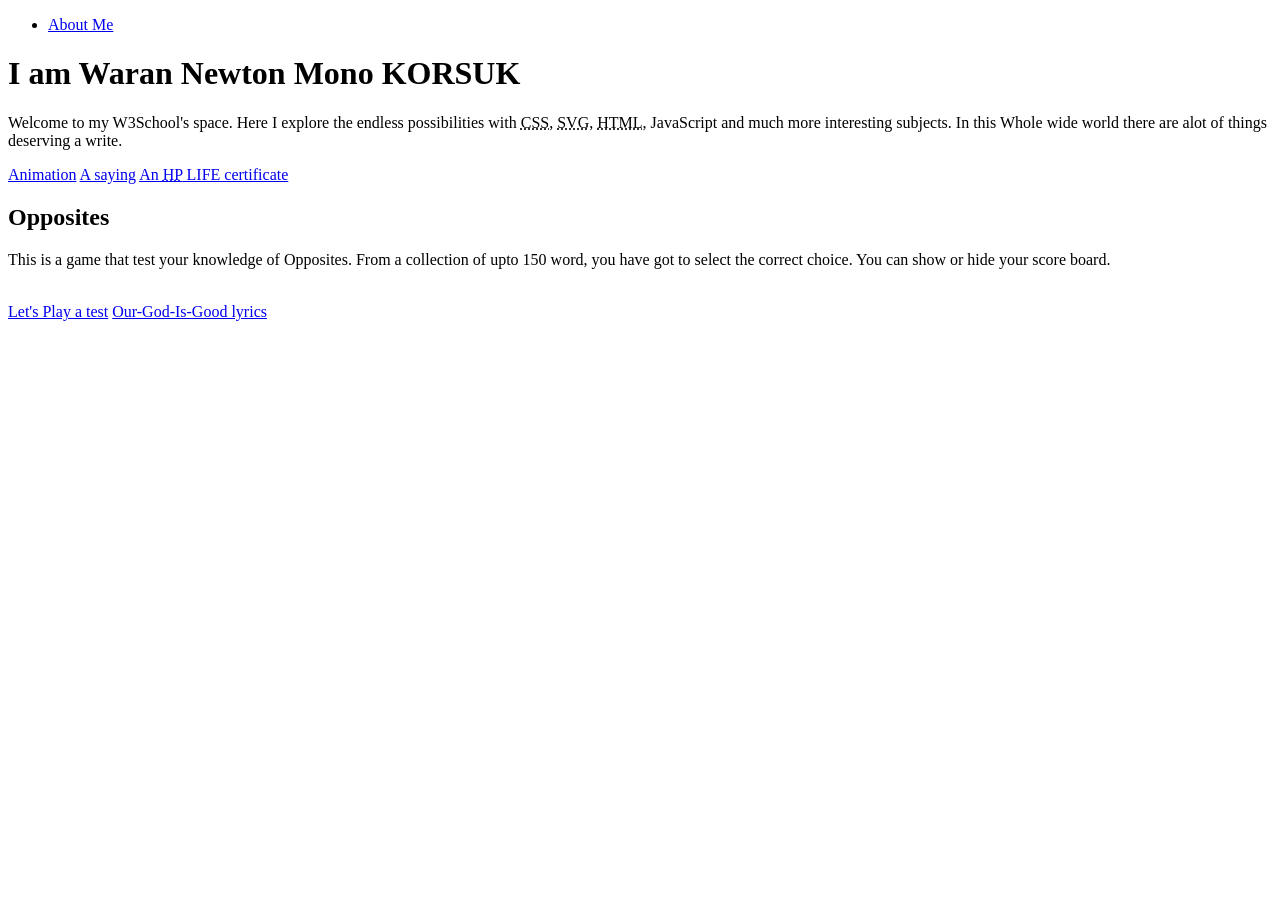
==== index.html @ dcefb23a "initialized repository Enable tracking changes to files in the repository. These are the files in my" ====
<!doctype html>

<html>
<head>
    <meta charset="utf-8">
    <link rel="shortcut icon" href="https://photos.fife.usercontent.google.com/pw/AP1GczOd2gyYQQ6xodLWMf0cQdotME8FGT477Wcec5_4XufPr2AkE1jcpJF_=w650-h650-s-no?authuser=0" type="img/jpg">
    <title>WNB Home</title>
    <link rel="shortcut icon" href="./IMG_20211221_075939_994_transcpr.jpg" type="image/x-icon">
    <!-- Load external CSS styles -->
    <link rel="stylesheet" href="styles.css">

</head>

<body>
<nav>
    <!-- <button type="button" class="navbtn">&#9776;</button>
    <ul>
        <li class="active">Home</li>
        <li>About</li>
        <li>Contact</li>
        <li>Projects</li>
    </ul> -->
    <ul>
        <li>
            <a href="/about.html">About Me</a>
        </li>
    </ul>
</nav>

<main>
    <h1>I am <span id="myName">Waran Newton Mono KORSUK</span></h1>
    <p>Welcome to my W3School's space. Here I explore the endless possibilities with <abbr title="Cascading style sheeets">CSS</abbr>, <abbr title="scalable vector graphics">SVG</abbr>, <abbr title="Hypertext markup language">HTML</abbr>, JavaScript and much more interesting subjects. In this Whole wide world there are alot of things deserving a write.</p>

    <div class="btncontainer">
        <a href="./projects/animations/sumsang.html">Animation</a>
        <a href="./projects/museveni-quote/m7dwarf-quote.html">A saying</a>
        <a href="./projects/certificate/certificate.html">An <abbr title="Hewlett & Packard">HP</abbr> LIFE certificate</a>
    </div>
    <section>
        <h2>Opposites</h2>
        <p>This is a game that test your knowledge of Opposites. From a collection of upto 150 word, you have got to select the correct choice. You can show or hide your score board.</p>
        <br>
        <div class="btncontainer">
            <a href="./projects/opposites/opp.html">Let's Play a test</a>
            <a href="./projects/lyrical/lyricser.html">Our-God-Is-Good lyrics</a>
        </div>
    </section>

</main>

</body>
<script src="scripts.js"></script>

</html>
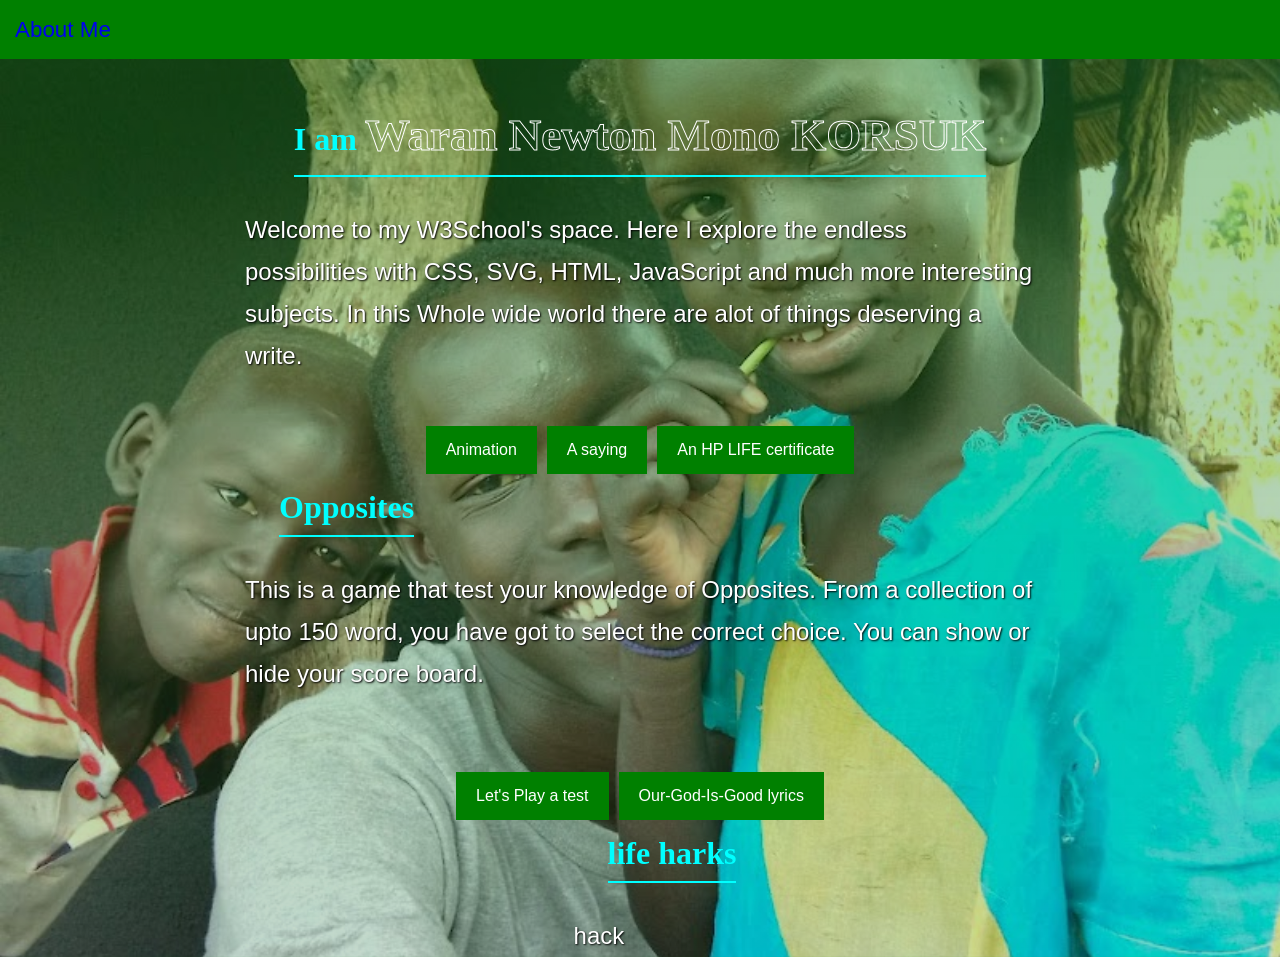
==== commit 6317deeb: "modified file paths changed file paths to relative for easy working in the local machine" ====
--- a/index.html
+++ b/index.html
@@ -5,9 +5,9 @@
     <meta charset="utf-8">
     <link rel="shortcut icon" href="https://photos.fife.usercontent.google.com/pw/AP1GczOd2gyYQQ6xodLWMf0cQdotME8FGT477Wcec5_4XufPr2AkE1jcpJF_=w650-h650-s-no?authuser=0" type="img/jpg">
     <title>WNB Home</title>
-    <link rel="shortcut icon" href="./IMG_20211221_075939_994_transcpr.jpg" type="image/x-icon">
+    <link rel="shortcut icon" href="IMG_20211221_075939_994_transcpr.jpg" type="image/x-icon">
     <!-- Load external CSS styles -->
-    <link rel="stylesheet" href="styles.css">
+    <link rel="stylesheet" href="style.css">
 
 </head>
 
@@ -32,23 +32,27 @@
     <p>Welcome to my W3School's space. Here I explore the endless possibilities with <abbr title="Cascading style sheeets">CSS</abbr>, <abbr title="scalable vector graphics">SVG</abbr>, <abbr title="Hypertext markup language">HTML</abbr>, JavaScript and much more interesting subjects. In this Whole wide world there are alot of things deserving a write.</p>
 
     <div class="btncontainer">
-        <a href="./projects/animations/sumsang.html">Animation</a>
-        <a href="./projects/museveni-quote/m7dwarf-quote.html">A saying</a>
-        <a href="./projects/certificate/certificate.html">An <abbr title="Hewlett & Packard">HP</abbr> LIFE certificate</a>
+        <a href="project-directory/animations/samsung.html">Animation</a>
+        <a href="project-directory/museveni-quote/m7dwarf-quote.html">A saying</a>
+        <a href="project-directory/certificate/certificate.html">An <abbr title="Hewlett & Packard">HP</abbr> LIFE certificate</a>
     </div>
     <section>
         <h2>Opposites</h2>
         <p>This is a game that test your knowledge of Opposites. From a collection of upto 150 word, you have got to select the correct choice. You can show or hide your score board.</p>
         <br>
         <div class="btncontainer">
-            <a href="./projects/opposites/opp.html">Let's Play a test</a>
-            <a href="./projects/lyrical/lyricser.html">Our-God-Is-Good lyrics</a>
+            <a href="project-directory/opposites/opposite.html">Let's Play a test</a>
+            <a href="project-directory/lyrical/lyricser.html">Our-God-Is-Good lyrics</a>
         </div>
+    </section>
+    <section>
+        <h2>life harks</h2>
+        <p id='hack'>hack</p>
     </section>
 
 </main>
 
 </body>
-<script src="scripts.js"></script>
+<script src="script.js"></script>
 
 </html>
--- a/style.css
+++ b/style.css
@@ -0,0 +1,101 @@
+/* Place your CSS styles in this file */
+*{
+  margin: 0%;
+  padding: 0%;
+  box-sizing: border-box;
+  text-decoration: none;
+}
+body{
+  font: 400 100%/1.75 sans-serif;
+  min-height: 100vh;
+  display: flex;
+  align-items: center;
+  justify-content: center;
+  flex-direction: column;
+  background: linear-gradient(rgba(0,128,0,.4) 0,rgba(0,64,0,.2) 100%) center / cover,
+  url(IMG_20211221_075939_994_transcpr.jpg) center / cover;
+}
+h1,h2,h3 {
+  text-align: center;
+  font-family: "times new roman", sans-serif;
+  font-weight: 700;
+  color : cyan ;
+  border-bottom: 2px solid ;
+}
+section h2, section h3{
+  text-align: left;
+  width: fit-content;
+  font-size: 2rem;
+  margin-left: 4rem;
+}
+nav {
+  position: fixed;
+  padding: 10px 15px;
+  background-color: green;
+  color: white;
+  font-size: 1.4rem;
+  inset: 0 0;
+  height: fit-content;
+  transition: .2s linear;
+}
+nav ul{
+  list-style: none;
+  display: flex;
+  gap: 1rem;
+}
+nav .navbtn{
+  padding: 5px 20px;
+  border: none;
+  background-color: green;
+  border-radius: 0%;
+  font-size: 16px;
+  color: white;
+  position: fixed;
+  right: 5px;
+  top: 5px;
+  cursor: pointer;
+  transition: .2s;
+}
+
+main{
+  margin-top: 6rem;
+  display: flex;
+  flex-direction: column;
+  align-items: center;
+  justify-content: center;
+  width: clamp(320px,95vw,850px);
+}
+main #myName{
+  display: inline-block;
+  color: transparent;
+  -webkit-text-stroke: 1px white;
+  font-size: 45px;
+}
+main p{
+  padding: 0 30px;
+  margin-top: 2rem;
+  font-size: 24px;
+  color: white;
+  text-shadow: 1px 1px 2px black;
+}
+.btncontainer{
+  display: flex;
+  flex-wrap: wrap;
+  justify-content: center;
+}
+.btncontainer a{
+  margin: 5px;
+  padding: 10px 20px;
+  color: white;
+  background-color: green;
+  font-size: 1rem;
+  transition: .2s;
+  margin-top: 49px
+}
+.btncontainer a:hover{
+  text-decoration: underline double 1px;
+  text-decoration-skip-ink: none;
+}
+body > section{
+  padding: 0 30px;
+}
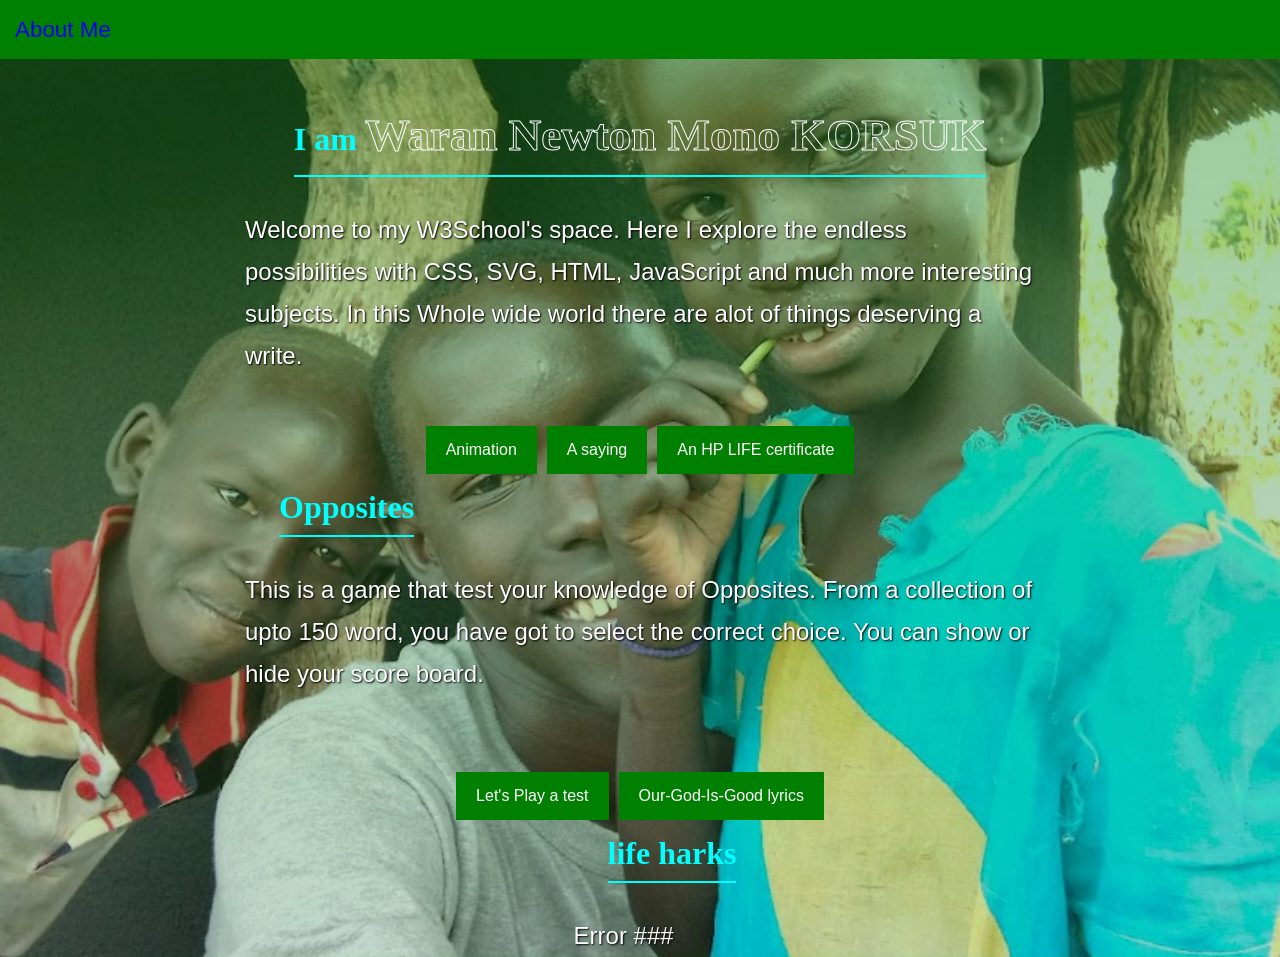
==== commit a5b231b6: "modified:   about.html modified:   index.html new file:   resets.css modified:   script.js modified:" ====
--- a/index.html
+++ b/index.html
@@ -22,7 +22,7 @@
     </ul> -->
     <ul>
         <li>
-            <a href="/about.html">About Me</a>
+            <a href="about.html">About Me</a>
         </li>
     </ul>
 </nav>
--- a/style.css
+++ b/style.css
@@ -1,4 +1,8 @@
 /* Place your CSS styles in this file */
+@font-face {
+  font-family: motion;
+  src: url(../../fonts/Redosky.otf);
+}
 *{
   margin: 0%;
   padding: 0%;
@@ -17,7 +21,7 @@
 }
 h1,h2,h3 {
   text-align: center;
-  font-family: "times new roman", sans-serif;
+  font-family: motion, "times new roman", sans-serif;
   font-weight: 700;
   color : cyan ;
   border-bottom: 2px solid ;
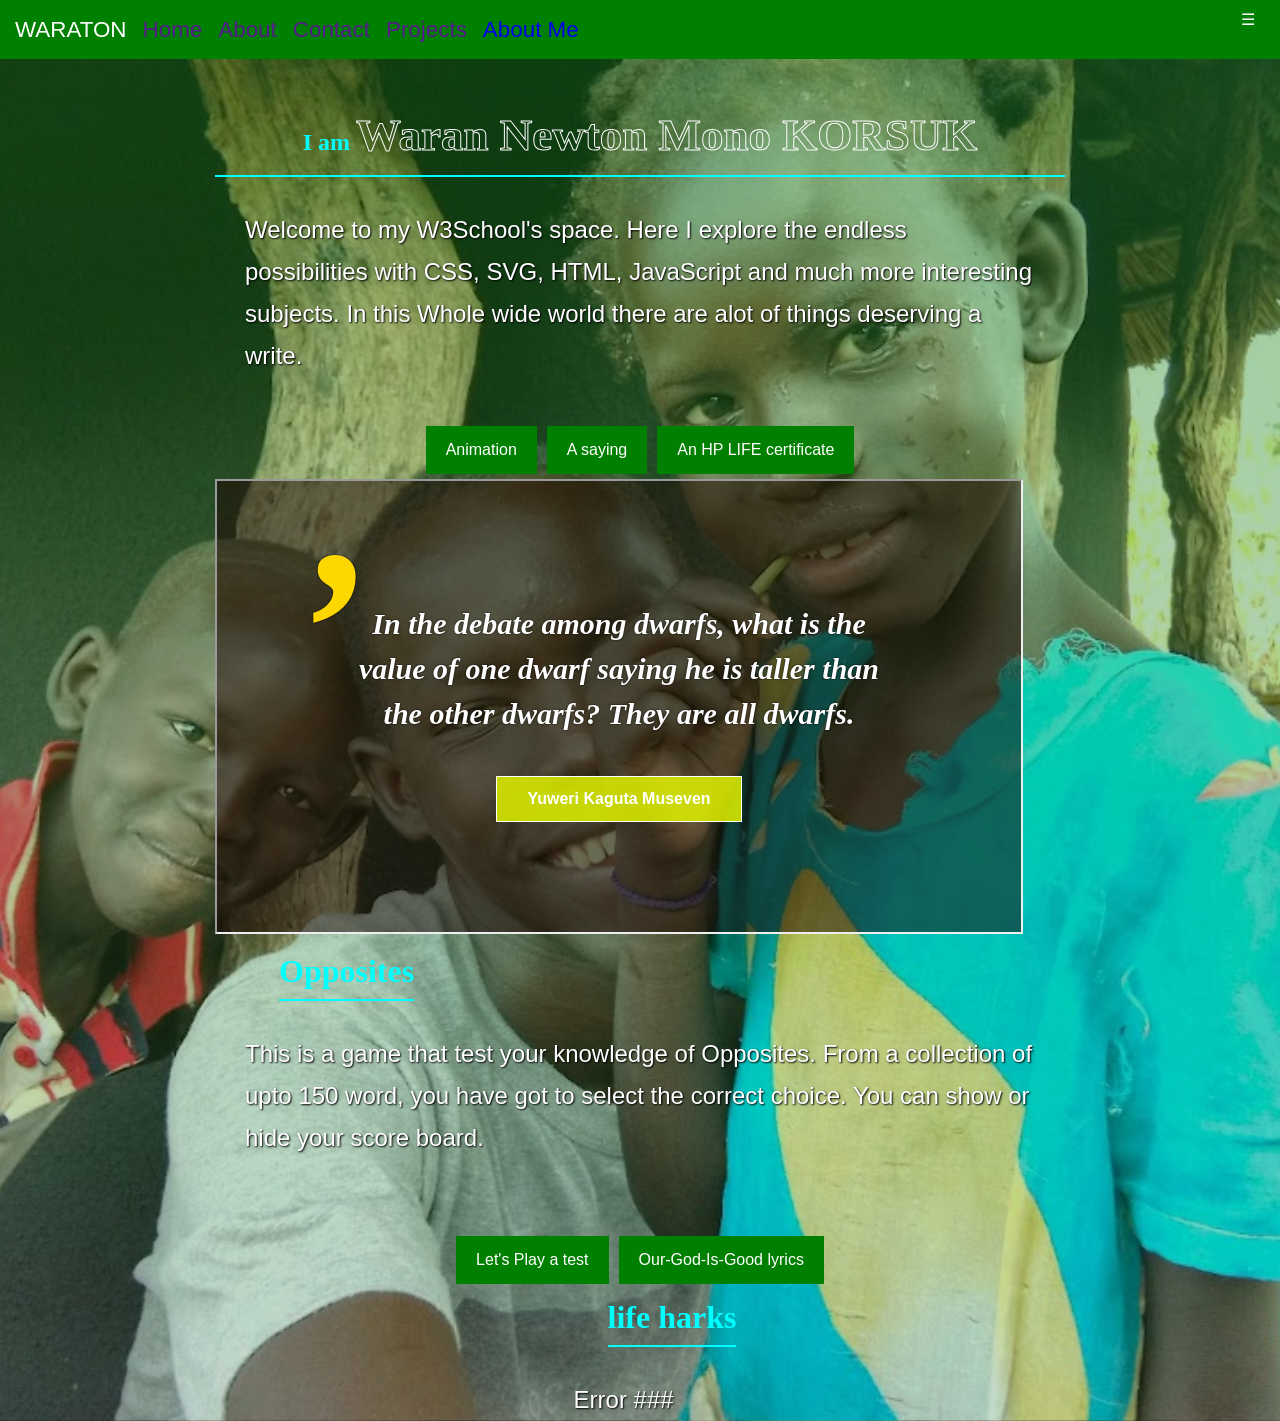
==== commit e5787e46: "modified index added decendants, sectioned hero section" ====
--- a/index.html
+++ b/index.html
@@ -13,29 +13,30 @@
 
 <body>
 <nav>
-    <!-- <button type="button" class="navbtn">&#9776;</button>
+    <button type="button" class="navbtn">&#9776;</button>
     <ul>
-        <li class="active">Home</li>
-        <li>About</li>
-        <li>Contact</li>
-        <li>Projects</li>
-    </ul> -->
-    <ul>
-        <li>
-            <a href="about.html">About Me</a>
-        </li>
+        <div>WARATON</div>
+        <li class="active"><a href="">Home</a></li>
+        <li><a href="">About</a></li>
+        <li><a href="">Contact</a></li>
+        <li><a href="">Projects</a></li>
+        <li><a href="about.html">About Me</a></li>
     </ul>
 </nav>
 
 <main>
-    <h1>I am <span id="myName">Waran Newton Mono KORSUK</span></h1>
-    <p>Welcome to my W3School's space. Here I explore the endless possibilities with <abbr title="Cascading style sheeets">CSS</abbr>, <abbr title="scalable vector graphics">SVG</abbr>, <abbr title="Hypertext markup language">HTML</abbr>, JavaScript and much more interesting subjects. In this Whole wide world there are alot of things deserving a write.</p>
+    <section class='hero'>
+        <h1>I am <span id="myName">Waran Newton Mono KORSUK</span></h1>
+        <p>Welcome to my W3School's space. Here I explore the endless possibilities with <abbr title="Cascading style sheeets">CSS</abbr>, <abbr title="scalable vector graphics">SVG</abbr>, <abbr title="Hypertext markup language">HTML</abbr>, JavaScript and much more interesting subjects. In this Whole wide world there are alot of things deserving a write.</p>
 
-    <div class="btncontainer">
-        <a href="project-directory/animations/samsung.html">Animation</a>
-        <a href="project-directory/museveni-quote/m7dwarf-quote.html">A saying</a>
-        <a href="project-directory/certificate/certificate.html">An <abbr title="Hewlett & Packard">HP</abbr> LIFE certificate</a>
-    </div>
+        <div class="btncontainer">
+            <a href="project-directory/animations/samsung.html">Animation</a>
+            <a href="project-directory/museveni-quote/m7dwarf-quote.html">A saying</a>
+            <a href="project-directory/certificate/certificate.html">An <abbr title="Hewlett & Packard">HP</abbr> LIFE certificate</a>
+        </div>
+        <iframe src="project-directory/museveni-quote/m7dwarf-quote.html" frameborder="1" width='95%' height='455'></iframe>
+    </section>
+
     <section>
         <h2>Opposites</h2>
         <p>This is a game that test your knowledge of Opposites. From a collection of upto 150 word, you have got to select the correct choice. You can show or hide your score board.</p>
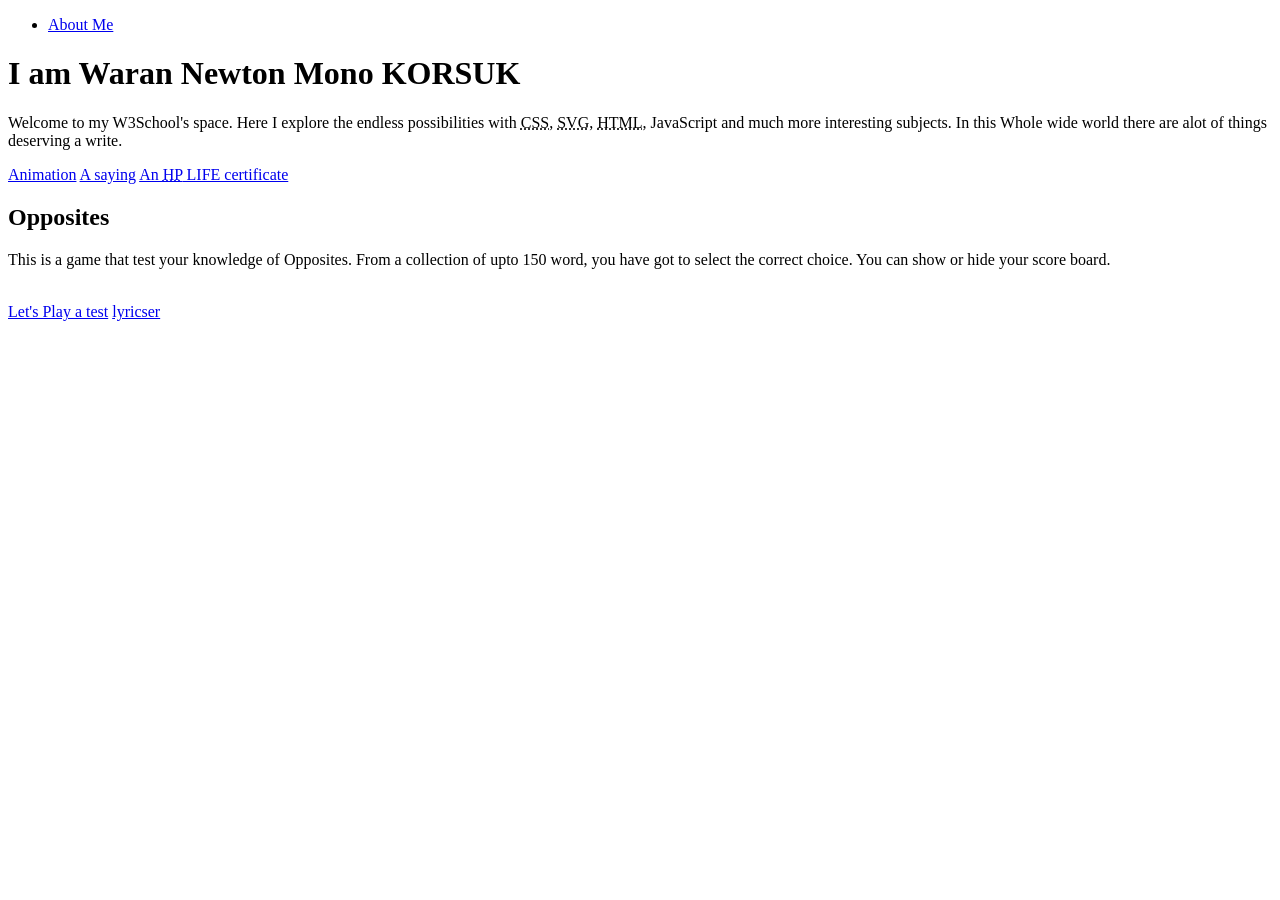
==== commit 702afa62: "Update file paths in index.html" ====
--- a/index.html
+++ b/index.html
@@ -5,55 +5,50 @@
     <meta charset="utf-8">
     <link rel="shortcut icon" href="https://photos.fife.usercontent.google.com/pw/AP1GczOd2gyYQQ6xodLWMf0cQdotME8FGT477Wcec5_4XufPr2AkE1jcpJF_=w650-h650-s-no?authuser=0" type="img/jpg">
     <title>WNB Home</title>
-    <link rel="shortcut icon" href="IMG_20211221_075939_994_transcpr.jpg" type="image/x-icon">
+    <link rel="shortcut icon" href="./IMG_20211221_075939_994_transcpr.jpg" type="image/x-icon">
     <!-- Load external CSS styles -->
-    <link rel="stylesheet" href="style.css">
+    <link rel="stylesheet" href="./styles.css">
 
 </head>
 
 <body>
 <nav>
-    <button type="button" class="navbtn">&#9776;</button>
+    <!-- <button type="button" class="navbtn">&#9776;</button>
     <ul>
-        <div>WARATON</div>
-        <li class="active"><a href="">Home</a></li>
-        <li><a href="">About</a></li>
-        <li><a href="">Contact</a></li>
-        <li><a href="">Projects</a></li>
-        <li><a href="about.html">About Me</a></li>
+        <li class="active">Home</li>
+        <li>About</li>
+        <li>Contact</li>
+        <li>Projects</li>
+    </ul> -->
+    <ul>
+        <li>
+            <a href="/about.html">About Me</a>
+        </li>
     </ul>
 </nav>
 
 <main>
-    <section class='hero'>
-        <h1>I am <span id="myName">Waran Newton Mono KORSUK</span></h1>
-        <p>Welcome to my W3School's space. Here I explore the endless possibilities with <abbr title="Cascading style sheeets">CSS</abbr>, <abbr title="scalable vector graphics">SVG</abbr>, <abbr title="Hypertext markup language">HTML</abbr>, JavaScript and much more interesting subjects. In this Whole wide world there are alot of things deserving a write.</p>
+    <h1>I am <span id="myName">Waran Newton Mono KORSUK</span></h1>
+    <p>Welcome to my W3School's space. Here I explore the endless possibilities with <abbr title="Cascading style sheeets">CSS</abbr>, <abbr title="scalable vector graphics">SVG</abbr>, <abbr title="Hypertext markup language">HTML</abbr>, JavaScript and much more interesting subjects. In this Whole wide world there are alot of things deserving a write.</p>
 
-        <div class="btncontainer">
-            <a href="project-directory/animations/samsung.html">Animation</a>
-            <a href="project-directory/museveni-quote/m7dwarf-quote.html">A saying</a>
-            <a href="project-directory/certificate/certificate.html">An <abbr title="Hewlett & Packard">HP</abbr> LIFE certificate</a>
-        </div>
-        <iframe src="project-directory/museveni-quote/m7dwarf-quote.html" frameborder="1" width='95%' height='455'></iframe>
-    </section>
-
+    <div class="btncontainer">
+        <a href="./project-directory/animations/sumsang.html">Animation</a>
+        <a href="./project-directory/museveni-quote/m7dwarf-quote.html">A saying</a>
+        <a href="./project-directory/certificate/certificate.html">An <abbr title="Hewlett & Packard">HP</abbr> LIFE certificate</a>
+    </div>
     <section>
         <h2>Opposites</h2>
         <p>This is a game that test your knowledge of Opposites. From a collection of upto 150 word, you have got to select the correct choice. You can show or hide your score board.</p>
         <br>
         <div class="btncontainer">
-            <a href="project-directory/opposites/opposite.html">Let's Play a test</a>
-            <a href="project-directory/lyrical/lyricser.html">Our-God-Is-Good lyrics</a>
+            <a href="./project-directory/opposites/opp.html">Let's Play a test</a>
+            <a href="https://waraton.github.io/HTML-CSS-JS/Lyrical/">lyricser</a>
         </div>
-    </section>
-    <section>
-        <h2>life harks</h2>
-        <p id='hack'>hack</p>
     </section>
 
 </main>
 
 </body>
-<script src="script.js"></script>
+<script src="./scripts.js"></script>
 
-</html>+</html>
